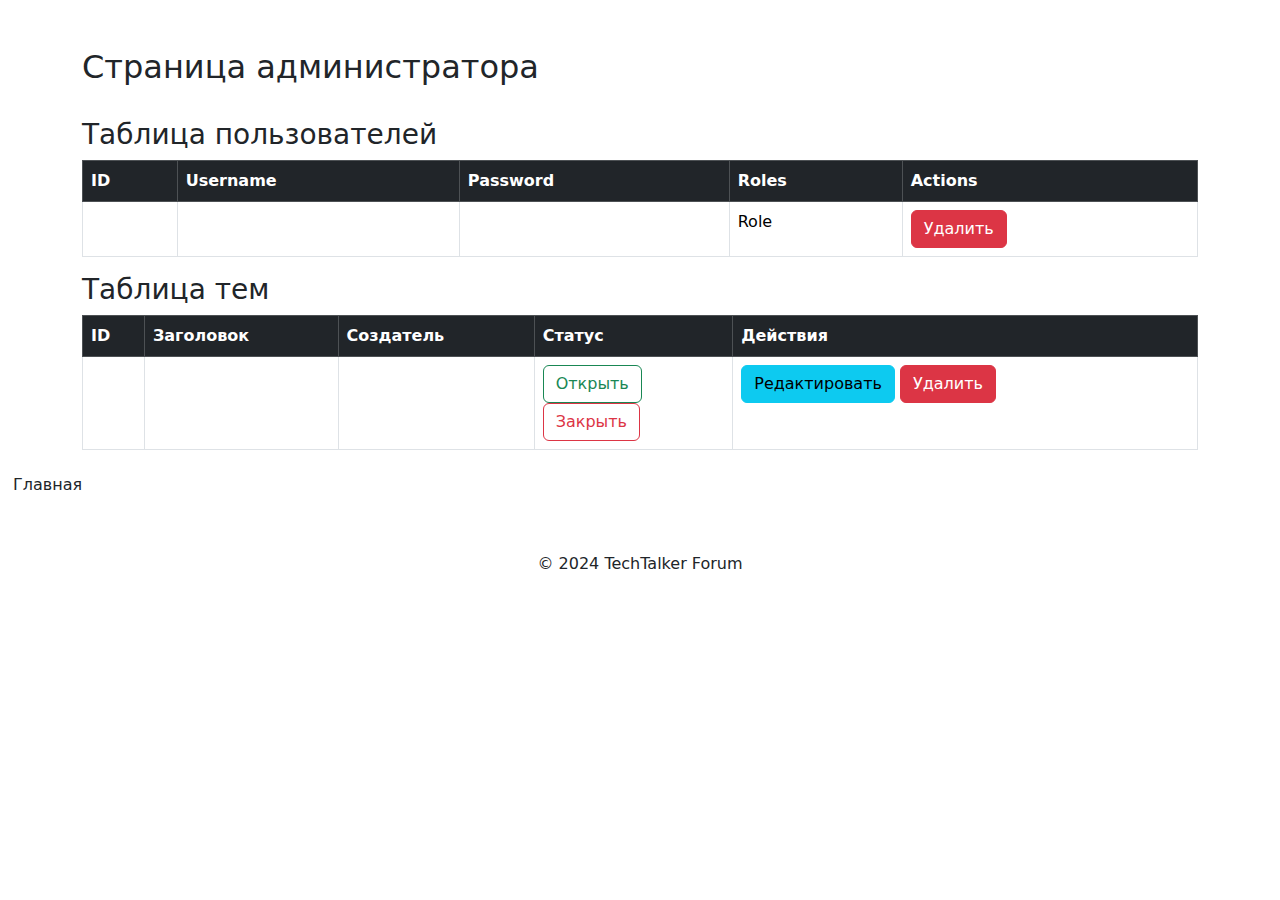
==== src/main/resources/templates/admin.html @ f63e70cf "version 1.0" ====
<!DOCTYPE html>
<html xmlns:th="http://www.thymeleaf.org">
<head>
    <meta charset="UTF-8">
    <title>Страница администратора - TechTalker</title>
    <link href="https://cdn.jsdelivr.net/npm/bootstrap@5.3.3/dist/css/bootstrap.min.css" rel="stylesheet">
    <link href="https://fonts.googleapis.com/css2?family=Roboto:wght@400;700&display=swap" rel="stylesheet">
    <link rel="stylesheet" href="/css/style.css">
</head>
<body>
<style>
    body {
        background: url('/images/admin.jpeg') no-repeat center center fixed;
        background-size: cover;
    }
</style>
<div class="container mt-5">
    <h2>Страница администратора</h2>
</div>
<br>
<div class="container">
    <h3>Таблица пользователей</h3>
    <table class="table table-bordered table-hover details-table mx-auto">
        <thead class="table-dark">
        <tr>
            <th>ID</th>
            <th>Username</th>
            <th>Password</th>
            <th>Roles</th>
            <th>Actions</th>
        </tr>
        </thead>
        <tbody>
        <tr th:each="user : ${allUsers}">
            <td th:text="${user.id}"></td>
            <td th:text="${user.username}"></td>
            <td th:text="${user.password}"></td>
            <td>
                <div th:each="role : ${user.roles}">
                    <span th:text="${role.nameRole}">Role</span>
                </div>
            </td>
            <td>
                <form th:action="@{/admin/user/delete}" method="post">
                    <input type="hidden" th:name="userId" th:value="${user.id}"/>
                    <button type="submit" class="btn btn-danger">Удалить</button>
                </form>
            </td>
        </tr>
        </tbody>
    </table>

    <h3>Таблица тем</h3>
    <table class="table table-bordered table-hover details-table mx-auto">
        <thead class="table-dark">
        <tr>
            <th>ID</th>
            <th>Заголовок</th>
            <th>Создатель</th>
            <th>Статус</th>
            <th>Действия</th>
        </tr>
        </thead>
        <tbody>
        <tr th:each="topic : ${topics}">
            <td th:text="${topic.id}"></td>
            <td th:text="${topic.title}"></td>
            <td th:text="${topic.creatorName}"></td>
            <td>   <div th:if="${topic.status.name() == 'CLOSED'}">
                <form th:action="@{/admin/topics/open/{id}(id=${topic.id})}" method="post">
                    <button type="submit" class="btn btn-outline-success">Открыть</button>
                </form>
            </div>
                <div th:if="${topic.status.name() == 'OPEN'}">
                    <form th:action="@{/admin/topics/close/{id}(id=${topic.id})}" method="post">
                        <button type="submit" class="btn btn-outline-danger">Закрыть</button>
                    </form>
                </div></td>
            <td>
                <a th:href="@{/admin/topics/edit/{id}(id=${topic.id})}" class="btn btn-info">Редактировать</a>
                <a th:href="@{/admin/topics/delete/{id}(id=${topic.id})}" class="btn btn-danger">Удалить</a>
            </td>
        </tr>
        </tbody>
    </table>
</div>
<div class="top-right-buttons">
    <a th:href="@{/}" class="btn btn-custom">Главная</a>
</div>

<footer class="text-center mt-5">
    <p>&copy; 2024 TechTalker Forum</p>
</footer>
</body>
</html>
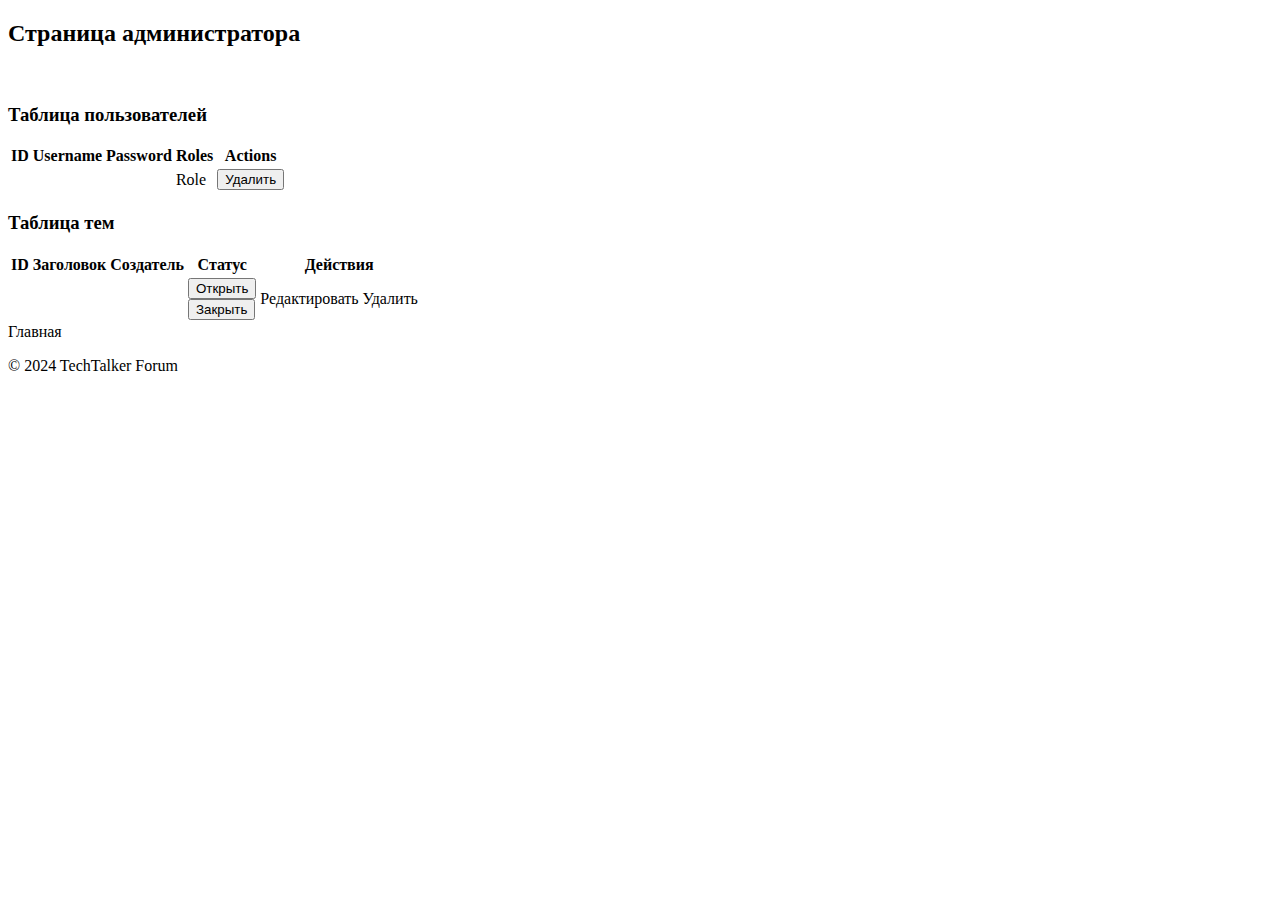
==== commit 1d604306: "version 1.1" ====
--- a/src/main/resources/templates/admin.html
+++ b/src/main/resources/templates/admin.html
@@ -1,10 +1,10 @@
 <!DOCTYPE html>
-<html xmlns:th="http://www.thymeleaf.org">
+<html xmlns:th="http://www.thymeleaf.org" lang="ru">
 <head>
     <meta charset="UTF-8">
     <title>Страница администратора - TechTalker</title>
-    <link href="https://cdn.jsdelivr.net/npm/bootstrap@5.3.3/dist/css/bootstrap.min.css" rel="stylesheet">
-    <link href="https://fonts.googleapis.com/css2?family=Roboto:wght@400;700&display=swap" rel="stylesheet">
+    <link href="/bootstrap/bootstrap.min.css" rel="stylesheet">
+    <link rel="shortcut icon" href="/images/icon.ico">
     <link rel="stylesheet" href="/css/style.css">
 </head>
 <body>
